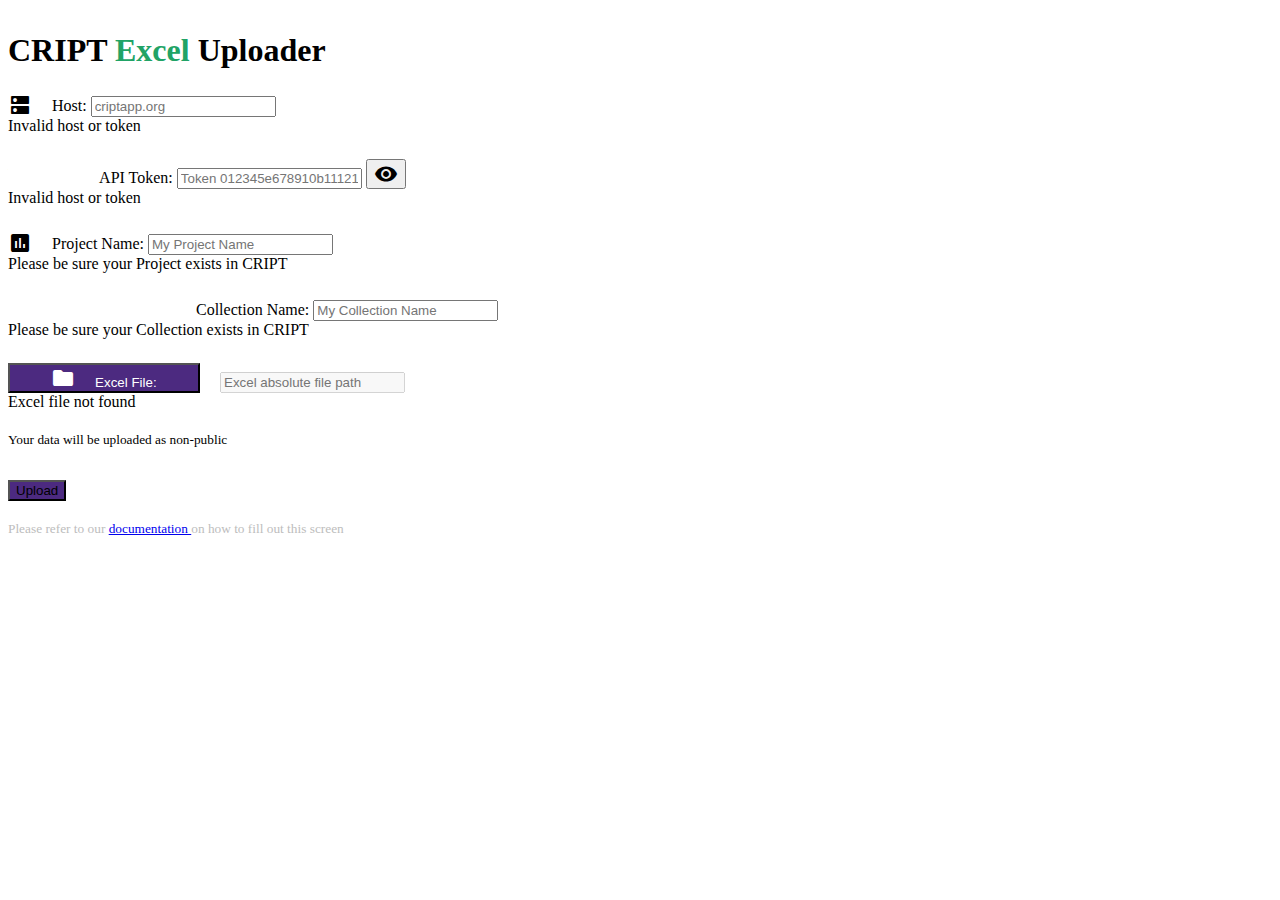
==== src/web/templates/base.html @ 378d3403 "Merge remote-tracking branch 'origin/update_reqs_bump_version' into update_reqs_bump_version" ====
<!DOCTYPE html>
<html lang="en">
<head>
    <meta charset="UTF-8">
    <meta name="description" content="CRIPT Excel Uploader Desktop GUI">
    <meta name="keywords" content="CRIPT, polymers, research, chemistry">
    <meta name="author" content="CRIPT Team">
    <meta name="viewport" content="width=device-width, initial-scale=1.0">

    <!-- favicon -->
    <link rel="icon" type="image/x-icon" href="../assets/images/favicon/favicon-32x32.png">

    <!-- eel GUI import -->
    <script type="text/javascript" src="/eel.js"></script>

    <!-- my js routes -->
    <script src="../js/routes.js" defer></script>

    <!-- JS that is needed for all screens -->
    <script src="../js/all_screens.js"></script>

    <!-- screen specific JS -->
    <script src="../js/start_screen.js" defer></script>
    <script src="../js/loading_screen.js" defer></script>
    <script src="../js/globus_screen.js" defer></script>
    <script src="../js/error_screen.js" defer></script>
    <script src="../js/success_screen.js" defer></script>


    <!-- Bootstrap CSS -->
    <link href="https://cdn.jsdelivr.net/npm/bootstrap@5.2.1/dist/css/bootstrap.min.css" rel="stylesheet"
          integrity="sha384-iYQeCzEYFbKjA/T2uDLTpkwGzCiq6soy8tYaI1GyVh/UjpbCx/TYkiZhlZB6+fzT" crossorigin="anonymous">

    <!-- Bootstrap JavaScript Bundle with Popper -->
    <script src="https://cdn.jsdelivr.net/npm/bootstrap@5.2.1/dist/js/bootstrap.bundle.min.js"
            integrity="sha384-u1OknCvxWvY5kfmNBILK2hRnQC3Pr17a+RTT6rIHI7NnikvbZlHgTPOOmMi466C8"
            crossorigin="anonymous"></script>

    <!-- material icons cdn -->
    <link href="https://fonts.googleapis.com/css?family=Material+Icons|Material+Icons+Outlined|Material+Icons+Round"
          rel="stylesheet">

    <!-- my styles -->
    <link href="../css/styles.css" rel="stylesheet">

    <title>CRIPT Excel Uploader - version 1.0.0</title>
</head>
<body>
<header>
    <div class="container" style="margin-top: 2rem; margin-bottom: 1rem;">
        <div class="row">
            <h1 class="text-center">
                CRIPT <span style="color: #21a366">Excel</span> Uploader
            </h1>
        </div>
    </div>
</header>

<main>

    <!-- START SCREEN -->
    <div id="start-screen" class="container">

        <!-- hidden alert that shows when authentication error occurs it shows up -->
        <div id="authentication-error-alert" class="alert alert-danger hidden" role="alert">
            <span style="font-weight: 600">Authentication Failure:</span>
            Could not authenticate user with host and token.
            <br>
            Please be sure both host and token are correct
        </div>

        <!-- return false to prevent refresh -->
        <form id="start-screen-form" onsubmit="submitForm(); return false;">

            <!-- host input -->
            <div class="input-group mb-3 margin-top">
                <span class="input-group-text input-label" id="host-label">
                    <i class="material-icons margin-right">dns</i> Host:
                </span>

                <input type="text" id="host-input" class="form-control" placeholder="criptapp.org"
                       aria-label="place host here" aria-describedby="host-label host-validation-feedback"
                       required>

                <!-- invalid feedback -->
                <div id="host-validation-feedback" class="invalid-feedback">
                    Invalid host or token
                </div>
            </div>

            <!-- api token input -->
            <div class="input-group mb-3 margin-top">
                <span class="input-group-text input-label" id="api-token-label"
                      title="Get your key from: https://criptapp.org/security/">
                     <i class="material-icons margin-right">key</i> API Token:
                </span>

                <input type="password" id="api-token-input" class="form-control"
                       placeholder="Token 012345e678910b111213a14151617181b9202122"
                       aria-label="place host here"
                       aria-describedby="api-token-label api-token-validation-feedback"
                       required>

                <button type="button" id="api-token-visibility-toggle" title="hide or show api token"
                        class="input-group-text" onclick="passwordVisibilityToggle()">
                    <i id="api-token-visibility-button-icon" class="material-icons">visibility</i>
                </button>

                <!-- invalid feedback -->
                <div id="api-token-validation-feedback" class="invalid-feedback">
                    Invalid host or token
                </div>
            </div>

            <!-- project name input -->
            <div class="input-group margin-top">
                <span class="input-group-text input-label" id="project-name-label">
                    <i class="material-icons margin-right">insert_chart</i> Project Name:
                </span>

                <input type="text" id="project-name" class="form-control" placeholder="My Project Name"
                       aria-label="place host here"
                       aria-describedby="project-name-label project-name-validation-feedback"
                       required>

                <!-- invalid feedback -->
                <div id="project-name-validation-feedback" class="invalid-feedback">
                    Please be sure your Project exists in CRIPT
                </div>
            </div>

            <!-- collection name input -->
            <div class="input-group mb-3 margin-top">
                <span class="input-group-text input-label" id="collection-name-label">
                    <i class="material-icons margin-right">article</i> Collection Name:
                </span>

                <input type="text" id="collection-name" class="form-control" placeholder="My Collection Name"
                       aria-label="place host here"
                       aria-describedby="collection-name-label collection-name-validation-feedback"
                       required>

                <!-- invalid feedback -->
                <div id="collection-name-validation-feedback" class="invalid-feedback">
                    Please be sure your Collection exists in CRIPT
                </div>
            </div>

            <!-- Excel file path -->
            <div class="input-group mb-3 margin-top">

                <button type="button" onclick="getFilePathPython()"
                        class="btn margin-right input-label" id="excel-file-button">
                    <i class="material-icons margin-right">folder</i>
                    Excel File:
                </button>

                <input type="text" id="excel-file-path"
                       class="form-control" style="cursor: not-allowed;"
                       placeholder="Excel absolute file path"
                       aria-label="place host here"
                       aria-describedby="excel-file-button excel-file-path-validation-feedback"
                       disabled required>

                <!-- invalid feedback -->
                <div id="excel-file-path-validation-feedback" class="invalid-feedback">
                    Excel file not found
                </div>
            </div>

            <div id="data-privacy-options">
                <small>
                    Your data will be uploaded as non-public
                </small>
            </div>

            <!-- upload button -->
            <div class="d-grid gap-2" style="margin-top: 0.5rem;">
                <button type="submit" id="upload-button"
                        class="btn btn-primary btn-lg margin-top d-flex justify-content-center"
                        style="background-color: var(--cript-primary-color)">
                    Upload
                </button>
            </div>
        </form>

        <br>

        <!-- docs link for how to fill out config -->
        <small class="documentation-link">
            Please refer to our

            <a href="https://c-accel-cript.github.io/cript-excel-uploader/filling_out_first_screen/" target="_blank">
                documentation
            </a>
            on how to fill out this screen
        </small>
    </div>

    <!-- LOADING SCREEN -->
    <div id="loading-screen" class="container hidden">

        <!-- image -->
        <div class="text-center">
            <img src="../assets/images/publish_article.png" class="img-fluid cartoon-img"
                 alt="cartoon picture of a person uploading data">
        </div>

        <!-- actions the program does -->
        <div>
            <span class="badge rounded-pill text-bg-secondary">
                verifying units
            </span>
            <span class="badge rounded-pill text-bg-secondary">
                validating input
            </span>
            <span class="badge rounded-pill text-bg-secondary">
                validating vocabulary
            </span>
            <span class="badge rounded-pill text-bg-secondary">
                verifying Excel structure
            </span>
            <span class="badge rounded-pill text-bg-secondary">
                checking relation columns
            </span>
            <span class="badge rounded-pill text-bg-secondary">
                validating nesting
            </span>
            <span class="badge rounded-pill text-bg-secondary">
                validating source
            </span>
        </div>

        <br>

        <!-- progress bar -->
        <div class="progress" style="height: 1.5rem;">
            <div id="uploader-progress"
                 class="progress-bar bg-success progress-bar-striped progress-bar-animated"
                 role="progressbar" style="width: 0;"
                 aria-valuenow="0" aria-valuemin="0" aria-valuemax="100"
                 aria-label="CRIPT Excel Uploader Progress">
                0%
            </div>
        </div>

        <p>
            uploading <em id="uploading-specifics">...</em>
        </p>

        <!-- cancel button -->
        <div style="margin-top: 2rem">
            <button type="button" class="btn btn-danger" onclick="cancelUpload()">Cancel</button>
        </div>
    </div>

    <!-- Globus Auth SCREEN -->
    <div id="globus-auth-screen" class="container hidden">

        <!-- screen header that explains the screen -->
        <h2 style="font-size: 1.5rem;" class="text-center">
            Globus Authentication for <u>Local</u> File Uploads
        </h2>

        <!-- image -->
        <div class="text-center">
            <img src="../assets/images/secure_login.png" class="img-fluid"
                 style="width: 35rem; margin-bottom: 2rem"
                 alt="cartoon picture that shows a laptop with a lock on it, depicting a secure login">
        </div>

        <!-- instructions on what to do with button -->
        <div>
            <h3 class="text-center" style="font-size: 1rem">
                Click the button below to authenticate through Globus
            </h3>
        </div>

        <!-- Globus Auth Link -->
        <div class="text-center" style="margin-top: 1rem;">
            <a id="globus-auth-link" class="btn btn-primary" style="text-decoration: underline"
               href="" target="_blank">
                <i class="material-icons">vpn_lock</i>
                Globus Authentication
            </a>
        </div>

        <!-- Globus token form input -->
        <form class="mx-auto"
              style="margin-top: 2rem; width: 29rem;"
              onsubmit="submitGlobusAuthToken(); return false;">

            <label for="globus-auth-token-input" style="font-weight: 400">
                Paste authentication token
            </label>

            <br>

            <div class="input-group">

                <!-- auth token input field -->
                <input type="password" class="form-control"
                       id="globus-auth-token-input"
                       placeholder="OtJKBk25bjHg1KbcwW50eCKx402G2x"
                       aria-label="Globus Authentication Token Input"
                       aria-describedby="globus-auth-token-input globus-auth-token-invalid-feedback">

                <!-- visibility toggle -->
                <button type="button"
                        class="input-group-text" onclick="globusAuthVisibilityToggle()">
                    <i id="globus-auth-token-visibility-button-icon" class="material-icons">visibility</i>
                </button>

                <!-- invalid feedback -->
                <div id="globus-auth-token-invalid-feedback" class="invalid-feedback">
                    Token was invalid
                </div>

            </div>

            <button type="submit" class="btn btn-primary" style="margin-top: 0.7rem">
                submit
            </button>
        </form>


    </div>

    <!-- ERROR SCREEN -->
    <div id="error-screen" class="container hidden">

        <h2 id="error-header" class="text-danger" style="margin-left: 1rem;">
            Errors
        </h2>

        <div id="error-window-parent">
            <p>
                Please fix errors from top down as errors further down might have been caused by the top errors.
            </p>

            <hr>

            <div id="error-window"></div>
        </div>


        <!-- Try again button -->
        <div class="d-grid gap-2" style="margin-top: 2rem;">
            <button type="button" onclick="uploadAgain();"
                    class="btn btn-primary btn-lg margin-top d-flex justify-content-center"
                    style="padding: 0.7rem 7rem 0.7rem 7rem;">
                Try again
            </button>
        </div>

        <br>

        <!-- docs link for debugging -->
        <small class="documentation-link">
            Please refer to our

            <a href="https://c-accel-cript.github.io/cript-excel-uploader/individual_sheets/" target="_blank">
                documentation
            </a>
            on how to fill out this screen
        </small>

    </div>

    <!-- SUCCESS SCREEN -->
    <div id="success-screen" class="container hidden">

        <h2 class="text-center text-success" style="font-size: 5rem">
            <i class="material-icons" style="font-size: 5rem">
                check_circle
            </i>
            Success
        </h2>

        <img src="../assets/images/done.png" class="img-fluid" style="height: 30rem;"
             alt="cartoon picture of task completed">

        <!-- success and upload again button -->
        <div class="d-grid gap-2">
            <!-- show uploaded collection -->
            <a id="data-in-cript-link" class="btn btn-link" href="https://criptapp.org" target="_blank">
                <i class="material-icons">cloud_done</i>
                See my data in CRIPT
            </a>
            <!-- upload again -->
            <button class="btn btn-primary" type="button" onclick="uploadAgain()">
                <i class="material-icons">restart_alt</i>
                Upload again
            </button>
        </div>
    </div>

</main>

</body>
</html>
---- src/web/css/styles.css ----
body {
    --cript-primary-color: #4c2a80;
}

.material-icons {
    vertical-align: bottom;
}

.margin-top {
    margin-top: 1.5rem;
}

.margin-right {
    margin-right: 1rem;
}

.hidden {
    display: none;
}

/* styles for undraw images */
.cartoon-img {
    max-width: 40rem;
}

/* start screen styles */

#data-privacy-label {
    font-size: 1.1rem;
    font-weight: 500;
    width: 10rem;
}

.input-label {
    min-width: 12rem;
}

#excel-file-button {
    background-color: var(--cript-primary-color);
    color: white;
}

#data-privacy-options {
    margin-top: 1.2rem;
}

/* end start screen styles */


/* error screen style */

#error-window-parent {
    height: 30rem;
    width: 100%;
    background-color: #f5f5f5;
    overflow-y: scroll;
    padding: 2rem;
    border-radius: 1rem;
}

/* success screen styles */

#data-in-cript-link {
    background-color: var(--cript-primary-color);
    color: white;
}

/* end of success screen */

/* end error screen styles */

.documentation-link {
    color: #bdbdbd;
}

footer {
    position: fixed;
    bottom: 0;
    padding: 1rem;
}
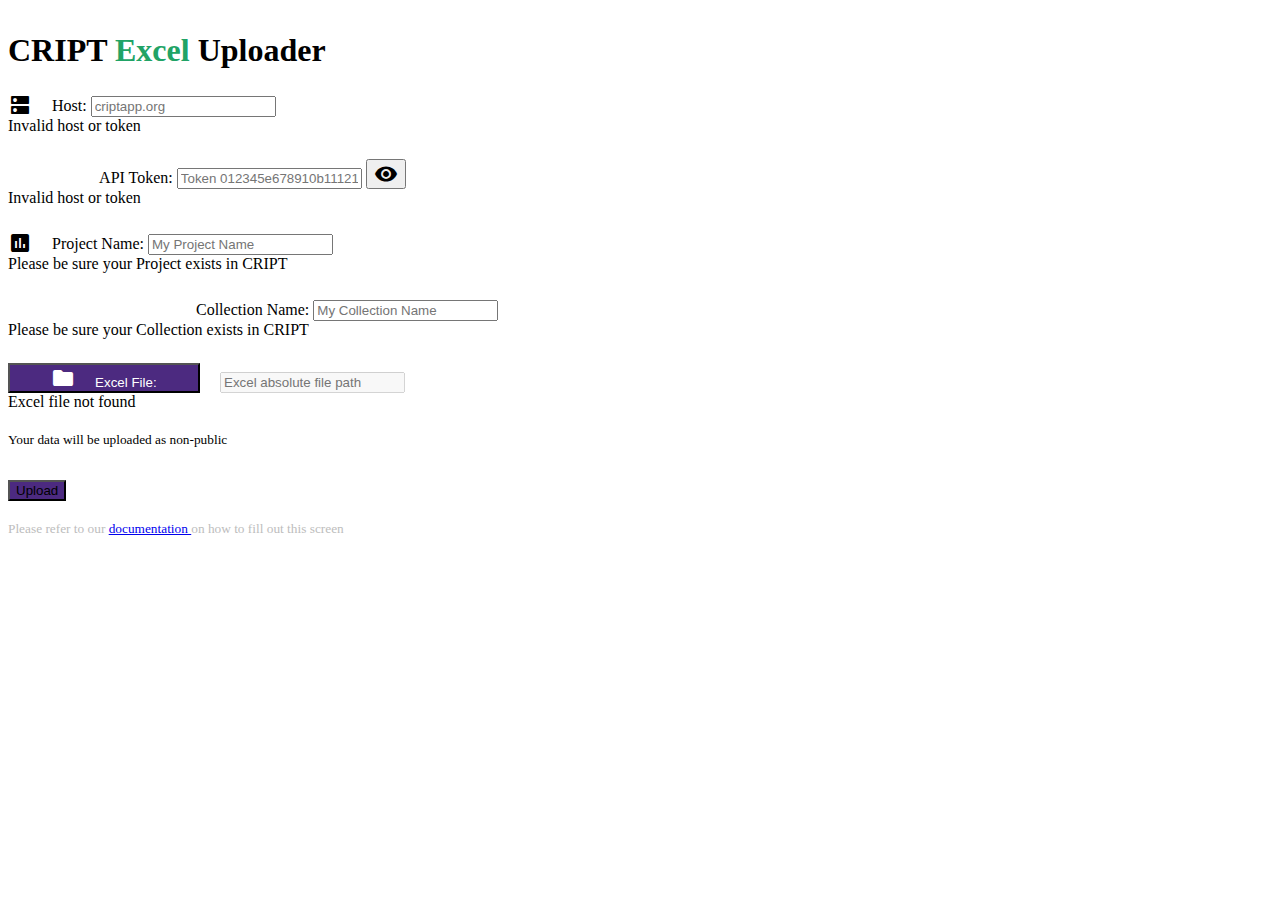
==== commit e6d00666: "bump version to 1.0.1" ====
--- a/src/web/templates/base.html
+++ b/src/web/templates/base.html
@@ -43,7 +43,7 @@
     <!-- my styles -->
     <link href="../css/styles.css" rel="stylesheet">
 
-    <title>CRIPT Excel Uploader - version 1.0.0</title>
+    <title>CRIPT Excel Uploader - version 1.0.1</title>
 </head>
 <body>
 <header>
@@ -398,4 +398,4 @@
 </main>
 
 </body>
-</html>+</html>
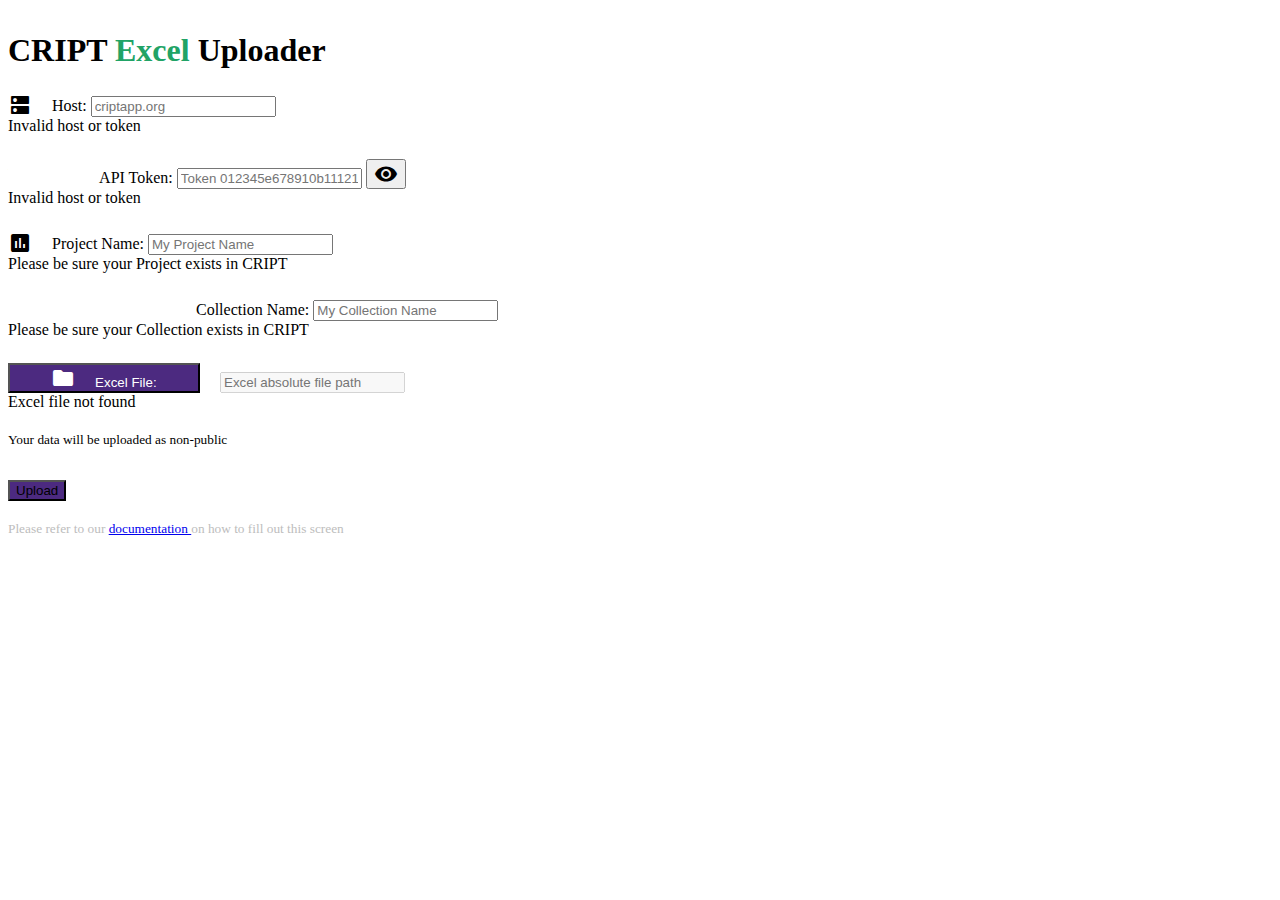
==== commit e8e14b81: "update requirements.txt and bump Excel Uploader version" ====
--- a/src/web/templates/base.html
+++ b/src/web/templates/base.html
@@ -398,4 +398,4 @@
 </main>
 
 </body>
-</html>
+</html>